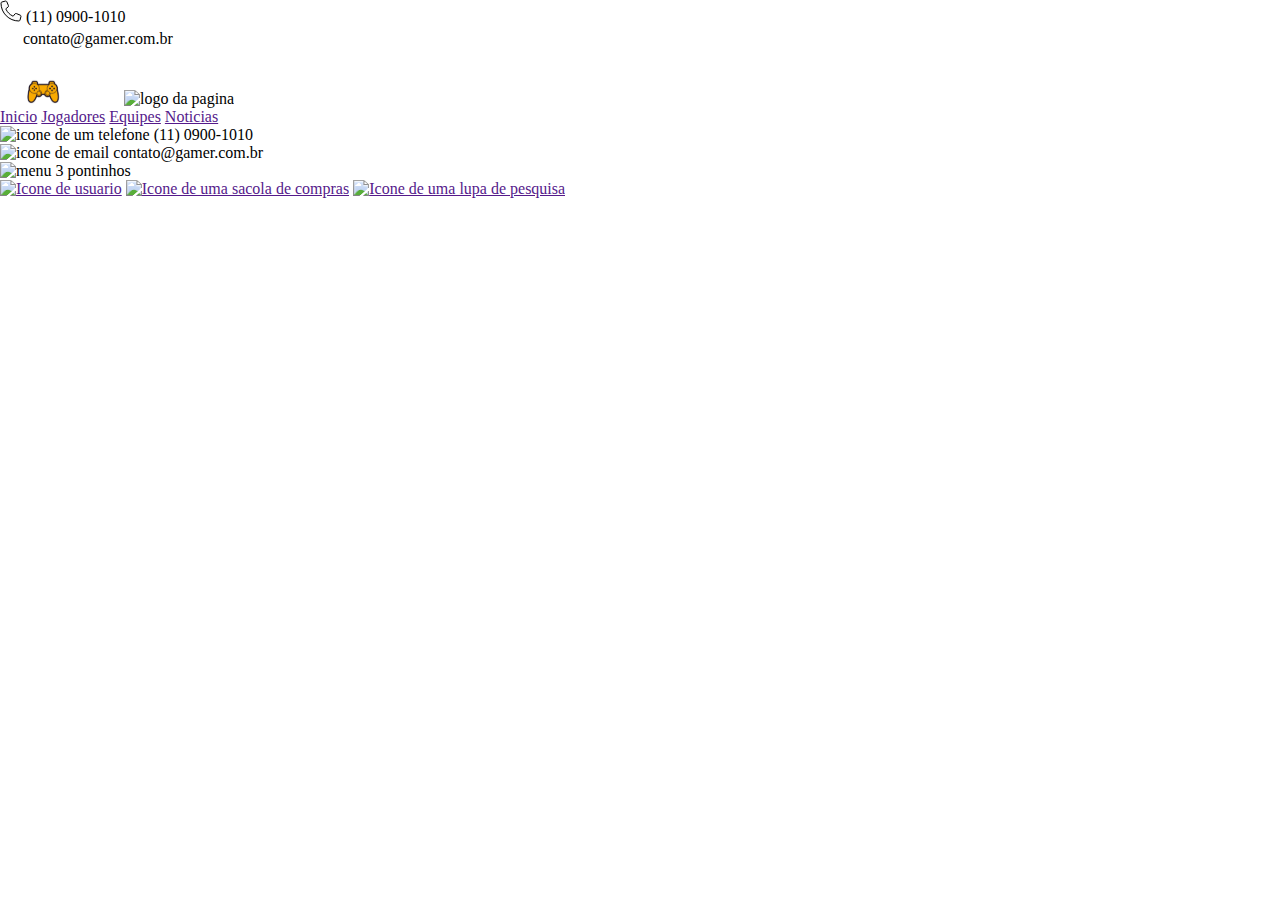
==== projeto-gamer/index.html @ 6a7564d8 "salvando" ====
<!DOCTYPE html>
<html lang="pt-br">
<head>
    <meta charset="UTF-8">
    <meta http-equiv="X-UA-Compatible" content="IE=edge">
    <meta name="viewport" content="width=device-width, initial-scale=1.0">
    <title>Document</title>
    <link rel="stylesheet" href="../projeto-gamer/css/style.css">
</head>
<body>
    <header>
        <div class="header-top">

            <div class="contatos">

                <div class="phone">
                    <img src="../projeto-gamer/assets/icons/mobile-header-telefone.svg" alt="icone de um telefone">
                    <span>(11) 0900-1010</span>
                </div>

                <div class="email">

                    <img src="../projeto-gamer/assets/icons/mobile-header-email.svg" alt="icone de email">
                    <span>contato@gamer.com.br</span>

                </div>

            </div>

            <div class="redes">

                <a href=""><img src="../projeto-gamer/assets/icons/mobile-header-facebook.svg" alt="Icone do facebook da empresa"></a>
                <a href=""><img src="../projeto-gamer/assets/icons/mobile-header-linkedin.svg" alt="Icone do Linkedin da empresa"></a>
                <a href=""><img src="../projeto-gamer/assets/icons/mobile-header-instagram.svg" alt="Icone do Instagram da empresa"></a>
                
            </div>

        </div>

        <div class="header-bottom">
            <!-- menu hamburguer-->

            <img src="../projeto-gamer/assets/icons/mobile-header-logotipo-gamer.svg" class="logo" alt="logo gamer">

            <img src="../projeto-gamer/assets/icons/mobile-header-menu-hamburguer.svg" class="menu-hamburguer" alt="menu mobile">

            <img class="logo" src="" alt="logo da pagina">

            <nav class="menu">

                <a href="">Inicio</a>
                <a href="">Jogadores</a>
                <a href="">Equipes</a>
                <a href="">Noticias</a>

                <!-- visivel apenas no mobile-->

                <div class="phone">
                    <img src="" alt="icone de um telefone">
                    <span>(11) 0900-1010</span>
                </div>

                <div class="email">

                    <img src="" alt="icone de email">
                    <span>contato@gamer.com.br</span>

                </div>

            </nav>

            <!-- menu pontinhos -->

            <img class="menu-pontinhos" src="" alt="menu 3 pontinhos">

            <div class="menu-user">

                <a href=""><img src="" alt="Icone de usuario"></a>
                <a href=""><img src="" alt="Icone de uma sacola de compras"></a>
                <a href=""><img src="" alt="Icone de uma lupa de pesquisa"></a>
                
            </div>

        </div>
    </header>
</body>
</html>
---- projeto-gamer/css/style.css ----
/* inport fonts */

@font-face {
    font-family: Titillium web;
    src: url(../assets/fonts/titilium/TitilliumWeb-Black.ttf);
}

* {
    padding: 0;
    margin: 0;
    box-sizing: border-box;
}

h1 {
    font-family: "Titillium web";
}

/*Mobile first*/
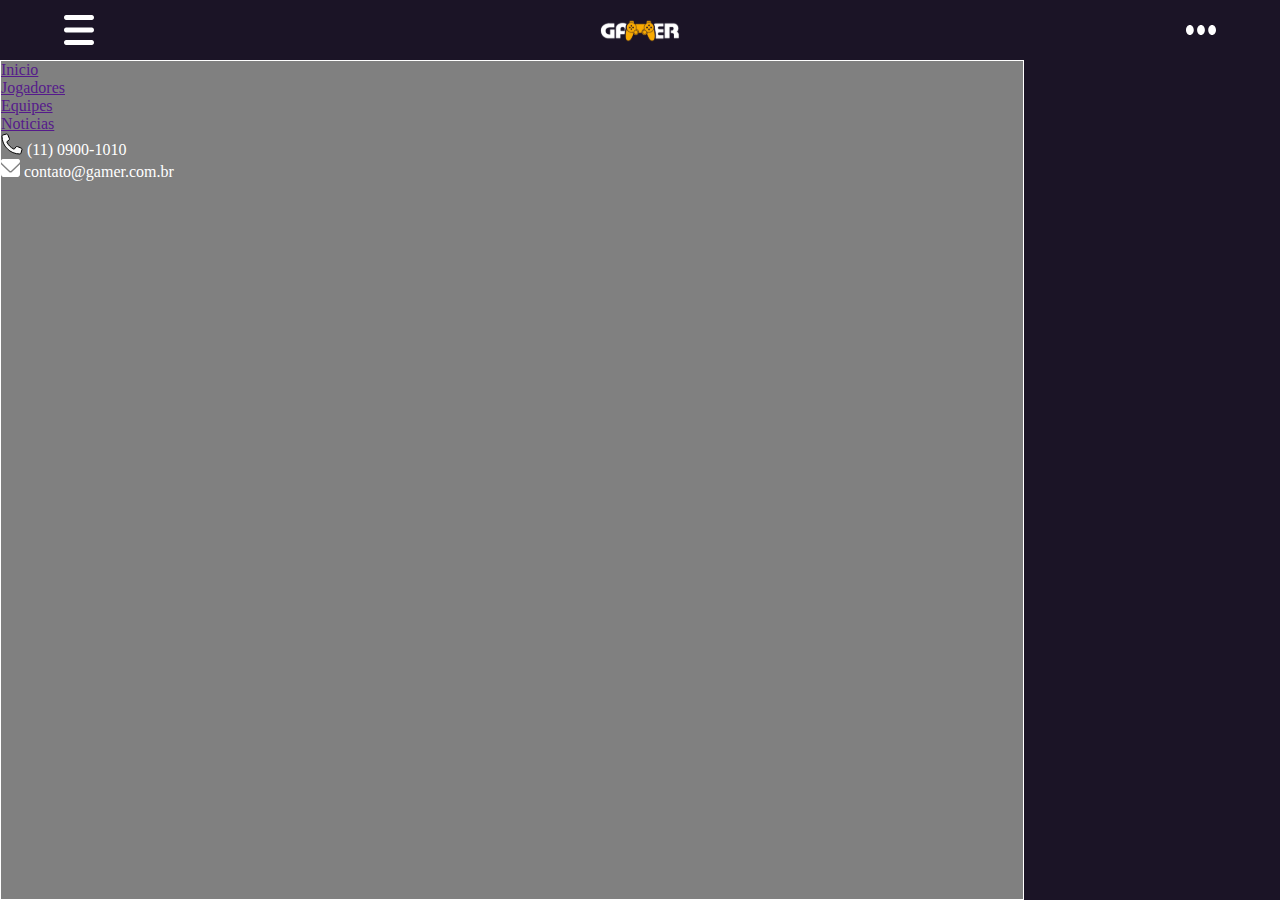
==== commit 8c3159d7: "Salvando dia 10.03.2023" ====
--- a/projeto-gamer/index.html
+++ b/projeto-gamer/index.html
@@ -10,8 +10,8 @@
 <body>
     <header>
         <div class="header-top">
-
-            <div class="contatos">
+            <div class="layout-grid">
+                <div class="contatos">
 
                 <div class="phone">
                     <img src="../projeto-gamer/assets/icons/mobile-header-telefone.svg" alt="icone de um telefone">
@@ -25,28 +25,30 @@
 
                 </div>
 
-            </div>
+                </div>
 
-            <div class="redes">
+                <div class="redes">
 
                 <a href=""><img src="../projeto-gamer/assets/icons/mobile-header-facebook.svg" alt="Icone do facebook da empresa"></a>
                 <a href=""><img src="../projeto-gamer/assets/icons/mobile-header-linkedin.svg" alt="Icone do Linkedin da empresa"></a>
                 <a href=""><img src="../projeto-gamer/assets/icons/mobile-header-instagram.svg" alt="Icone do Instagram da empresa"></a>
                 
+                </div>
             </div>
-
         </div>
 
         <div class="header-bottom">
-            <!-- menu hamburguer-->
+            <div class="layout-grid alinhamento-between-center header-bottom__format">
+                <!-- menu hamburguer-->
 
-            <img src="../projeto-gamer/assets/icons/mobile-header-logotipo-gamer.svg" class="logo" alt="logo gamer">
+                <img src="../projeto-gamer/assets/icons/mobile-header-menu-hamburguer.svg" class="menu-hamburguer" alt="menu mobile">
 
-            <img src="../projeto-gamer/assets/icons/mobile-header-menu-hamburguer.svg" class="menu-hamburguer" alt="menu mobile">
 
-            <img class="logo" src="" alt="logo da pagina">
+                <img src="../projeto-gamer/assets/icons/mobile-header-logotipo-gamer.svg" class="logo" alt="logo gamer">
 
-            <nav class="menu">
+                <!-- <img class="logo" src="" alt="logo da pagina"> -->
+
+                <nav class="menu">
 
                 <a href="">Inicio</a>
                 <a href="">Jogadores</a>
@@ -56,31 +58,31 @@
                 <!-- visivel apenas no mobile-->
 
                 <div class="phone">
-                    <img src="" alt="icone de um telefone">
+                    <img src="./assets/icons/mobile-header-telefone.svg" alt="icone de um telefone">
                     <span>(11) 0900-1010</span>
                 </div>
 
                 <div class="email">
 
-                    <img src="" alt="icone de email">
+                    <img src="./assets/icons/mobile-header-email.svg" alt="icone de email">
                     <span>contato@gamer.com.br</span>
 
                 </div>
 
-            </nav>
+                </nav>
 
-            <!-- menu pontinhos -->
+                <!-- menu pontinhos -->
 
-            <img class="menu-pontinhos" src="" alt="menu 3 pontinhos">
+                <img class="menu-pontinhos" src="./assets/icons/header-tres-pontinhos.svg" alt="menu 3 pontinhos">
 
-            <div class="menu-user">
+                <div class="menu-user">
 
-                <a href=""><img src="" alt="Icone de usuario"></a>
-                <a href=""><img src="" alt="Icone de uma sacola de compras"></a>
-                <a href=""><img src="" alt="Icone de uma lupa de pesquisa"></a>
+                <a href=""><img src="./assets/icons/mobile-header-usuario.svg" alt="Icone de usuario"></a>
+                <a href=""><img src="./assets/icons/mobile-header-sacola.svg" alt="Icone de uma sacola de compras"></a>
+                <a href=""><img src="./assets/icons/mobile-header-lupa.svg" alt="Icone de uma lupa de pesquisa"></a>
                 
+                </div>
             </div>
-
         </div>
     </header>
 </body>
--- a/projeto-gamer/css/style.css
+++ b/projeto-gamer/css/style.css
@@ -11,8 +11,69 @@
     box-sizing: border-box;
 }
 
+/* Classes genericas */
+
+body {
+    background-color: #1B1426;
+    color: white;
+}
+
+.layout-grid {
+    width: 90%;
+    margin: 0 auto;
+    height: 100%;
+}
+
 h1 {
     font-family: "Titillium web";
 }
 
-/*Mobile first*/+
+
+/*Mobile first*/
+
+/* Header */
+
+header {
+    height: 60px;
+    background-color: #1B1426;
+}
+
+/* Header top */
+
+header .header-top {
+    display: none;
+}
+
+/* Header bottom */
+
+.alinhamento-between-center {
+    display: flex;
+    justify-content: space-between;
+    align-items: center;
+}
+
+header .header-bottom .logo {
+    width: 86px;
+}
+
+header .header-bottom nav {
+    position: fixed;
+    top: 60px;
+    left: 0;
+    width: 80vw;
+    height: calc(100vh - 60px);
+
+    display: flex;
+    flex-direction: column;
+    background-color: grey;
+    border: 1px solid white;
+}
+
+header .header-bottom .menu-user {
+    display: none;
+}
+
+header .header-bottom__format {
+    height: 60px;
+}